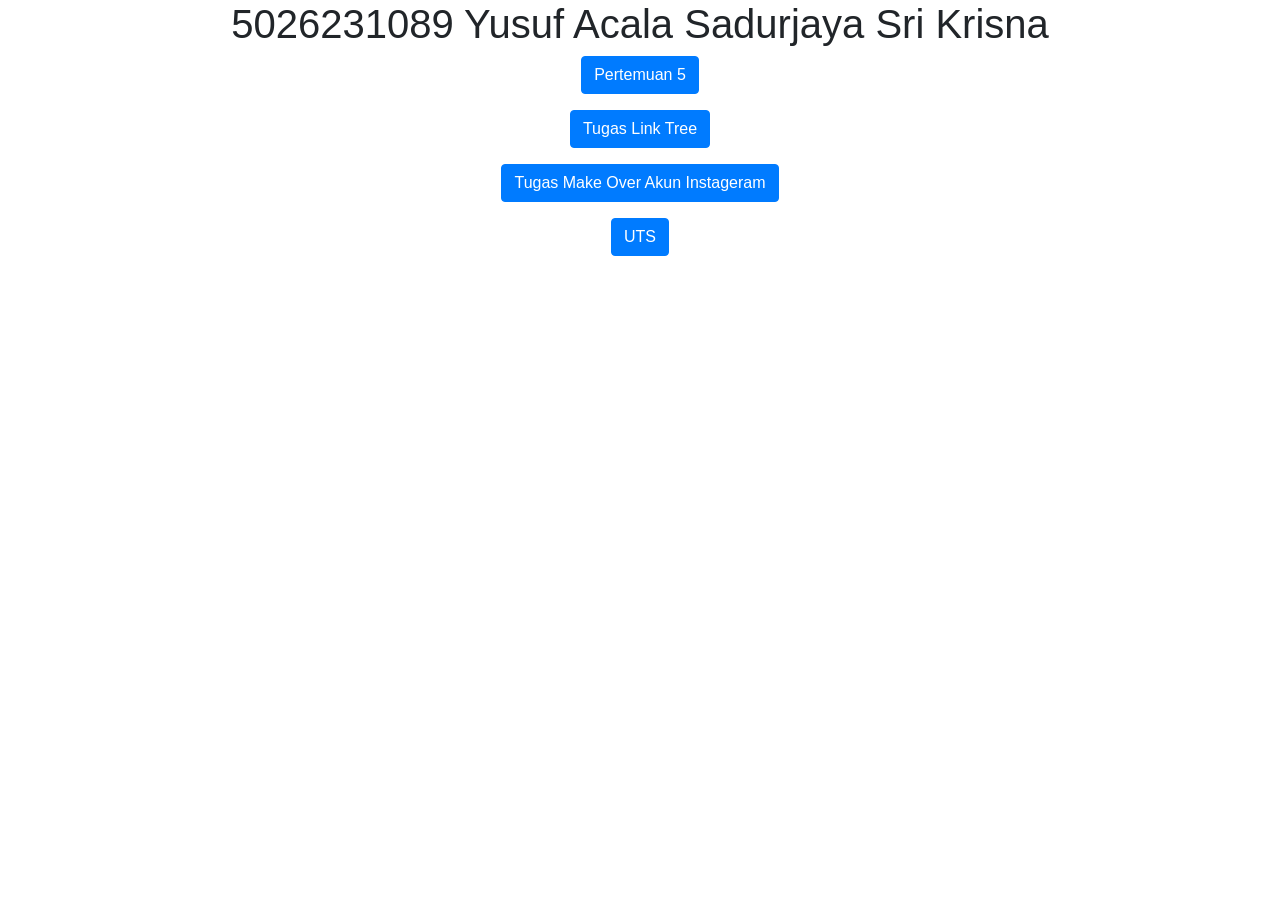
==== index.html @ ebddc586 "pertemuan 5" ====
<!DOCTYPE html>
<html lang="en">
<head>
    <title>5026231089</title>
    <meta charset="utf-8">
    <meta name="viewport" content="width=device-width, initial-scale=1">
    <link rel="stylesheet" href="https://cdn.jsdelivr.net/npm/bootstrap@4.6.2/dist/css/bootstrap.min.css">
    <script src="https://cdn.jsdelivr.net/npm/jquery@3.7.1/dist/jquery.slim.min.js"></script>
    <script src="https://cdn.jsdelivr.net/npm/popper.js@1.16.1/dist/umd/popper.min.js"></script>
    <script src="https://cdn.jsdelivr.net/npm/bootstrap@4.6.2/dist/js/bootstrap.bundle.min.js"></script>
</head>


<body>

    <div class="container">
        <center>
            <h1>5026231089 Yusuf Acala Sadurjaya Sri Krisna</h1>
            <p> 
                <a href="pertemuan5.html" target="_blank" class="btn btn-primary">
                    Pertemuan 5
                </a>
            </p>
            <p> 
                <a href="" target="_blank" class="btn btn-primary">
                    Tugas Link Tree
                </a>
            </p>
            <p> 
                <a href="" target="_blank" class="btn btn-primary">
                    Tugas Make Over Akun Instageram
                </a>
            </p>
            <p> 
                <a href="" target="_blank" class="btn btn-primary">
                    UTS
                </a>
            </p>
        </center>
    </div>

</body>
</html>
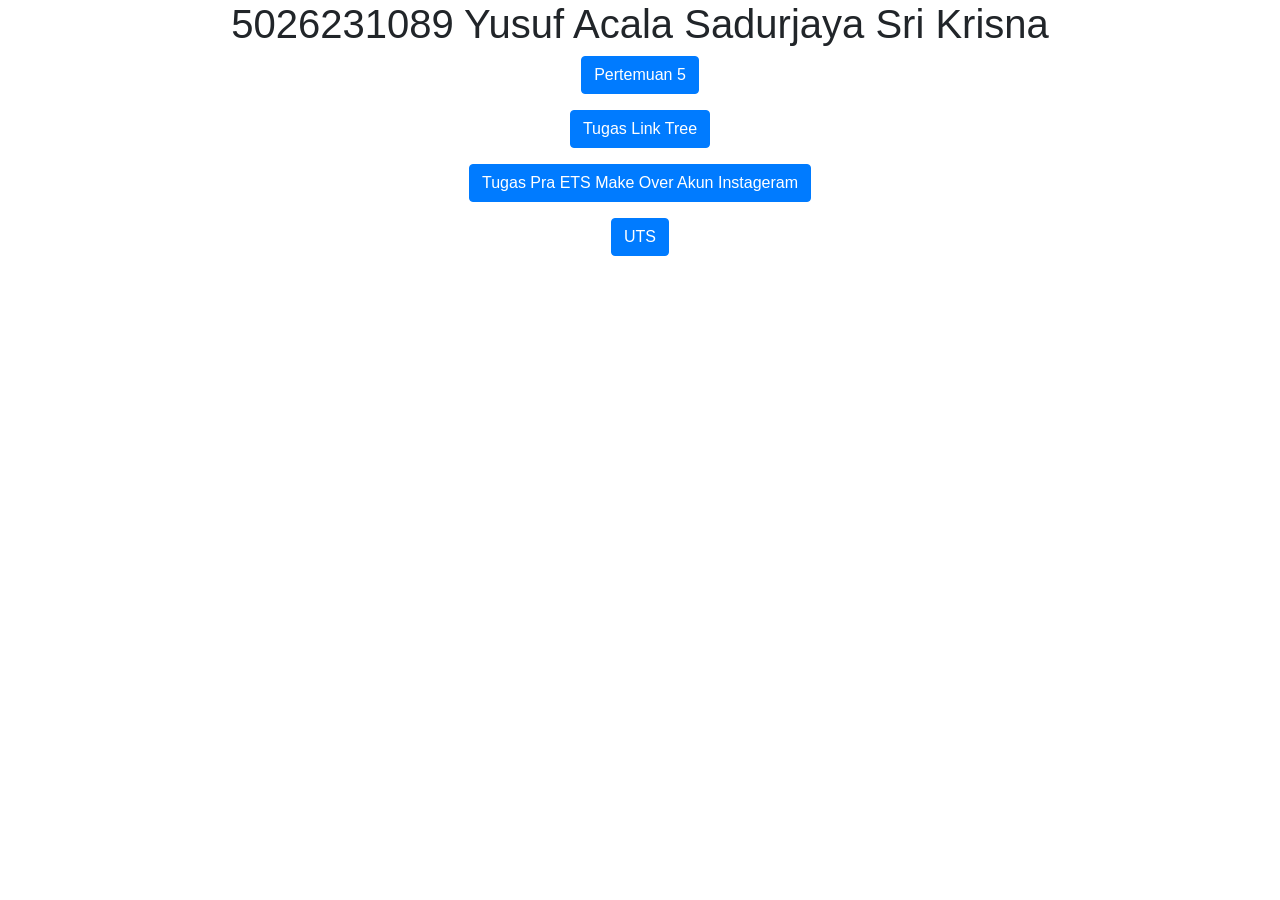
==== commit e85e4bf2: "Tugas Pra ETS 1" ====
--- a/index.html
+++ b/index.html
@@ -22,13 +22,13 @@
                 </a>
             </p>
             <p> 
-                <a href="" target="_blank" class="btn btn-primary">
+                <a href="linktree.html" target="_blank" class="btn btn-primary">
                     Tugas Link Tree
                 </a>
             </p>
             <p> 
-                <a href="" target="_blank" class="btn btn-primary">
-                    Tugas Make Over Akun Instageram
+                <a href="tugas_ets.html" target="_blank" class="btn btn-primary">
+                    Tugas Pra ETS Make Over Akun Instageram
                 </a>
             </p>
             <p> 
